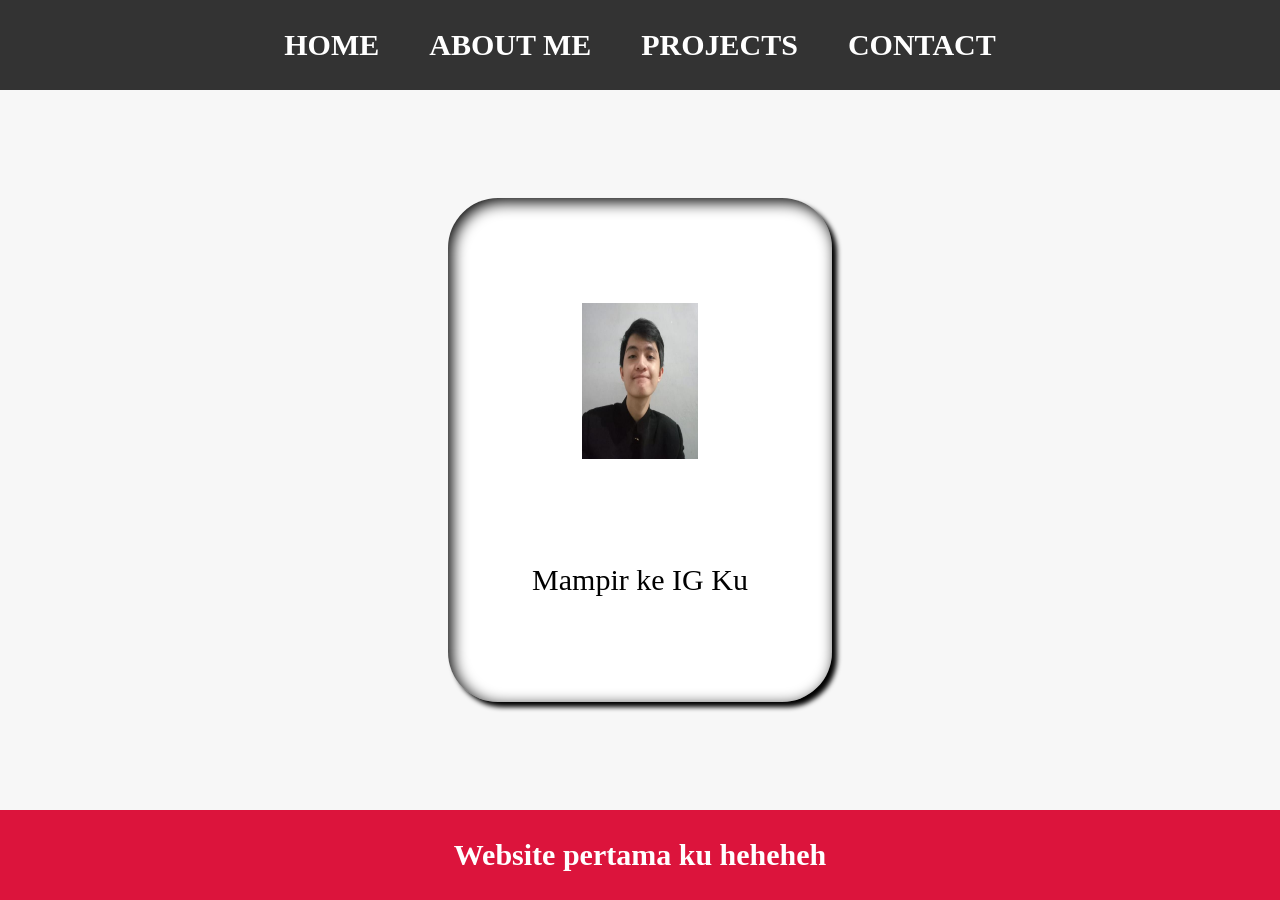
==== about.html @ 5a3e0ebf "Mau coba upload ke replit" ====
<html>

<head>
    <title>WEB SAYA</title>
    <link rel="stylesheet" href="style.css"  />
</head>

<body>
    <div class="container">
    <!-- NAVIGATION BAR -->
    <div class="container-navbar">
        <ul class="ul-navbar">
            <li class="li-navbar">
                <a href="index.html" class="a-navbar">HOME</a>
            </li>
            <li class="li-navbar">
                <a href="about.html" class="a-navbar">ABOUT ME</a>
            </li>
            <li class="li-navbar">
                <a href="projects.html" class="a-navbar">PROJECTS</a>
            </li>
            <li class="li-navbar">
                <a href="contact.html" class="a-navbar">CONTACT</a>
            </li>
        </ul>
    </div>
    <!-- NAVIGATION BAR END -->

    <!-- CONTENT 1 -->
    <div class="container-content1">
        <a href = "https://www.instagram.com/zalfahidayat_/" class="a-content1">
        <img src="Fotoku.png" class="img-content1" />
        <p class="p-content1">Mampir ke IG Ku</p>
        </a>
    </div>
    <!-- CONTENT 1 END -->

    <!-- FOOTER -->
    <div class="container-footer">
        <h1 class = "h1-footer">Website pertama ku heheheh </h1>
    </div>
    <!-- FOOTER END -->
     </div>
</body>

</html>
---- style.css ----
*,
html {
    margin: 0;
    padding: 0;
}

.container {

}

.container-navbar {
    background-color: #333;
    width: 100%;
    height: 10vh;
} 

.ul-navbar {
    display: flex; 
    height: 100%;
    justify-content: center;
    align-items: center;
}

.li-navbar {
    list-style-type: none;
    padding: 20px;
    margin: 5px;
    color: white;
    font-size: 30px;
}

.li-navbar:hover {
    background-color: crimson;
    transition: 0.5s ease-in-out;
    transition-delay: 0.3s;
    border-radius: 10px;
}

.a-navbar {
    color: white;
    text-decoration: none;
    font-weight: bold;
}

.container-content1 {
    background-color: #f7f7f7;
    display: flex;
    justify-content: center;
    align-items: center;
    height: 80vh;
}

.a-content1 {
    background-color: white;
    color: black;
    text-decoration: none;
    font-size: 30px;
    height: 70%;
    width: 30%;
    display: flex;
    flex-direction: column;
    justify-content: space-evenly;
    align-items: center;
    border-radius: 50px;
    box-shadow: -webkit-box-shadow: 5px 5px 5px 0px #000000, inset 4px 4px 15px 0px #000000, 5px 5px 15px 5px rgba(0,0,0,0); 
    box-shadow: 5px 5px 5px 0px #000000, inset 4px 4px 15px 0px #000000, 5px 5px 15px 5px rgba(0,0,0,0);;

}

.img-content1 {
    width: 30%;
    height: 31%;
}

.container-footer {
    height: 10vh;
    background-color: crimson;
    display: flex;
    justify-content: center;
    align-items: center;
}

.h1-footer {
    font-size: 30px;
    color: white;
}
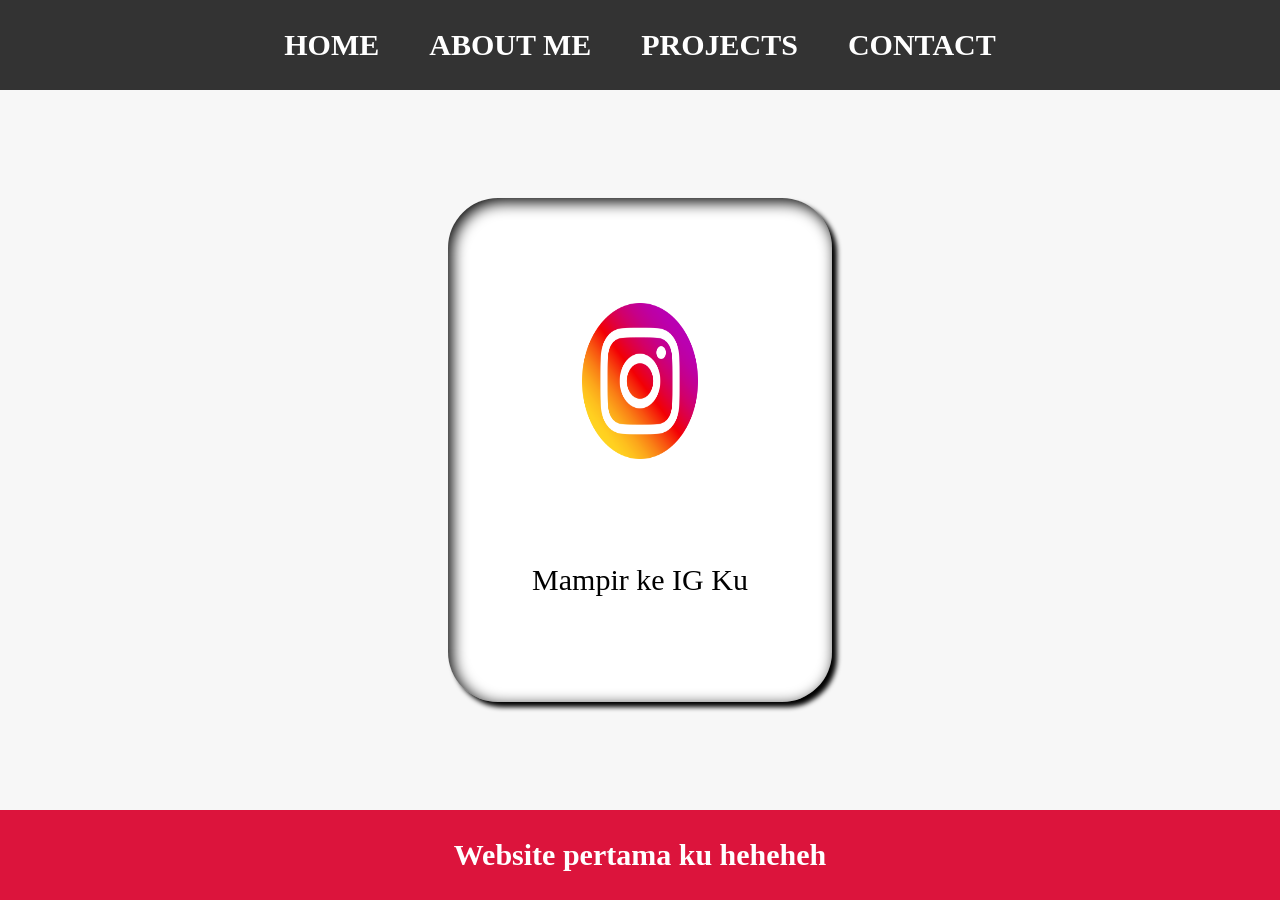
==== commit f3f104ed: "tambahan navigation bar yang lain" ====
--- a/about.html
+++ b/about.html
@@ -1,5 +1,5 @@
+
 <html>
-
 <head>
     <title>WEB SAYA</title>
     <link rel="stylesheet" href="style.css"  />
@@ -29,7 +29,7 @@
     <!-- CONTENT 1 -->
     <div class="container-content1">
         <a href = "https://www.instagram.com/zalfahidayat_/" class="a-content1">
-        <img src="Fotoku.png" class="img-content1" />
+        <img src="instagram.png" class="img-content1" />
         <p class="p-content1">Mampir ke IG Ku</p>
         </a>
     </div>
